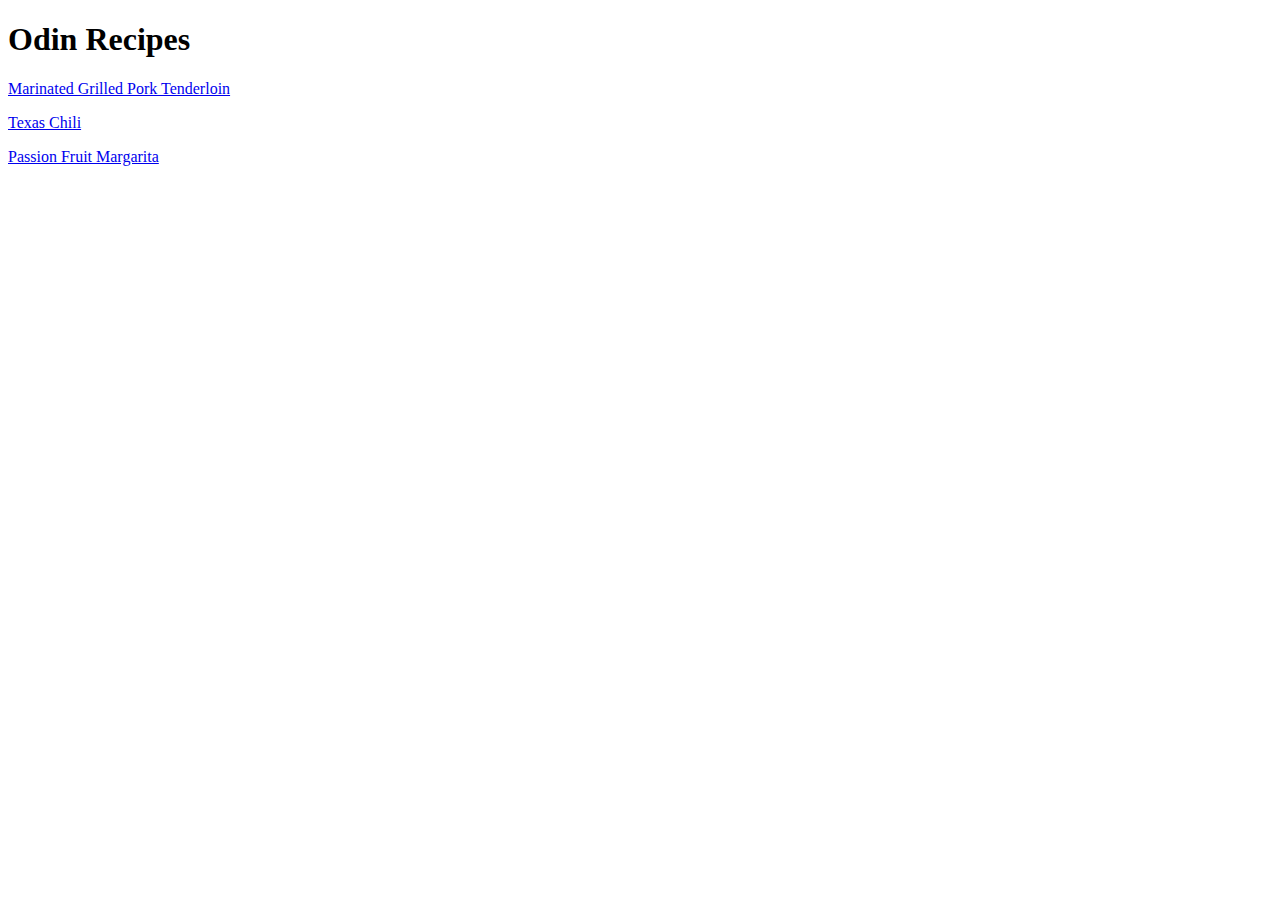
==== index.html @ 0f152f43 "Add boilerplate and recipe links" ====
<!DOCTYPE html>
<html lang="en">
<head>
    <meta charset="UTF-8">
    <title>Odin Recipes</title>
</head>
<body>
<h1>Odin Recipes</h1>
<p><a href="https://www.allrecipes.com/recipe/228266/marinated-grilled-pork-tenderloin/">Marinated Grilled Pork Tenderloin</a></p>
<p><a href="https://www.allrecipes.com/texas-chili-recipe-7482913">Texas Chili</a></p>
<p><a href="https://www.allrecipes.com/passion-fruit-margarita-recipe-7499354">Passion Fruit Margarita</a></p>

</body>
</html>
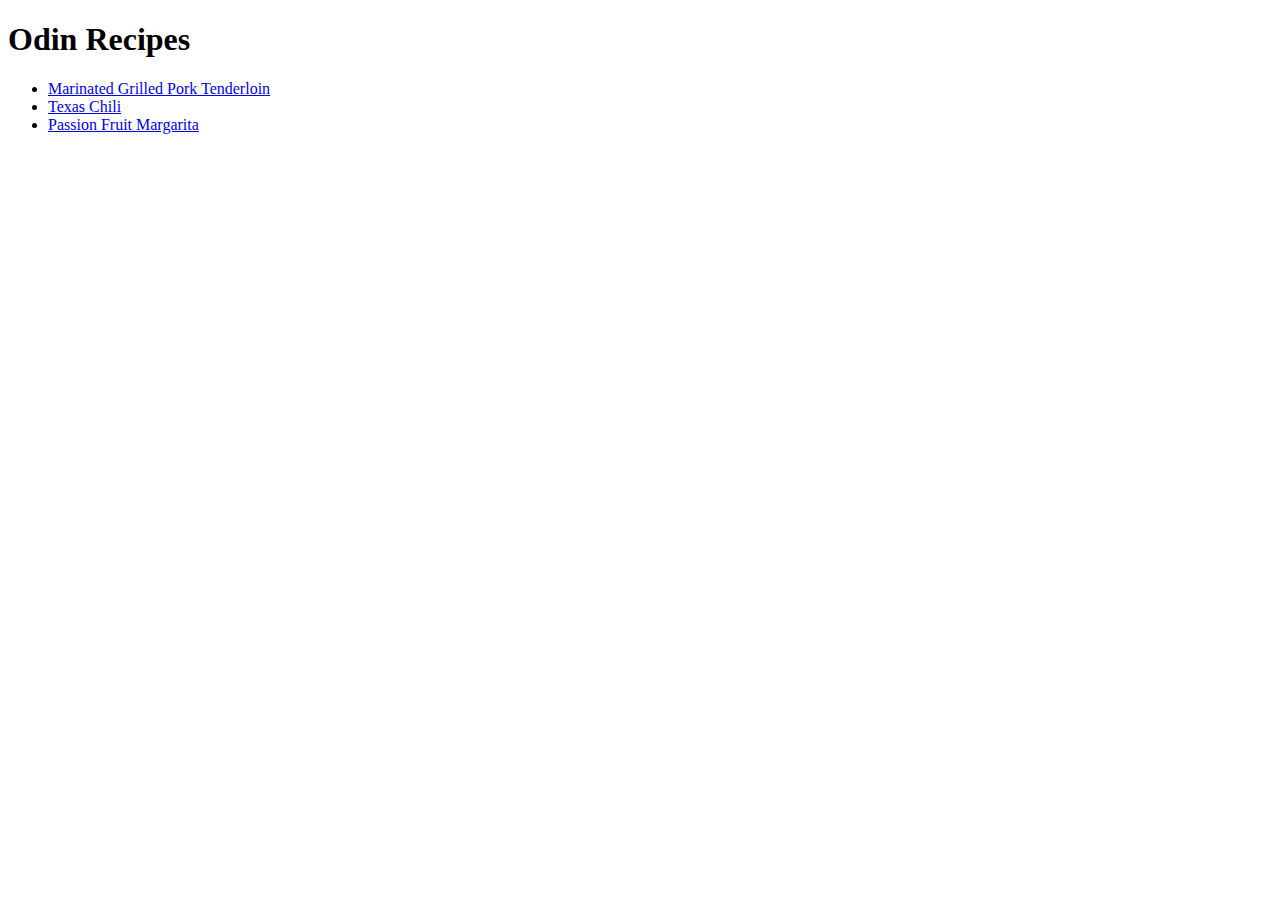
==== commit 34e43f18: "Change paragraph tags to list tags" ====
--- a/index.html
+++ b/index.html
@@ -6,9 +6,10 @@
 </head>
 <body>
 <h1>Odin Recipes</h1>
-<p><a href="https://www.allrecipes.com/recipe/228266/marinated-grilled-pork-tenderloin/">Marinated Grilled Pork Tenderloin</a></p>
-<p><a href="https://www.allrecipes.com/texas-chili-recipe-7482913">Texas Chili</a></p>
-<p><a href="https://www.allrecipes.com/passion-fruit-margarita-recipe-7499354">Passion Fruit Margarita</a></p>
-
+<ul>
+<li><a href="https://www.allrecipes.com/recipe/228266/marinated-grilled-pork-tenderloin/">Marinated Grilled Pork Tenderloin</a></li>
+<li><a href="https://www.allrecipes.com/texas-chili-recipe-7482913">Texas Chili</a></li>
+<li><a href="https://www.allrecipes.com/passion-fruit-margarita-recipe-7499354">Passion Fruit Margarita</a></li>
+</ul>
 </body>
 </html>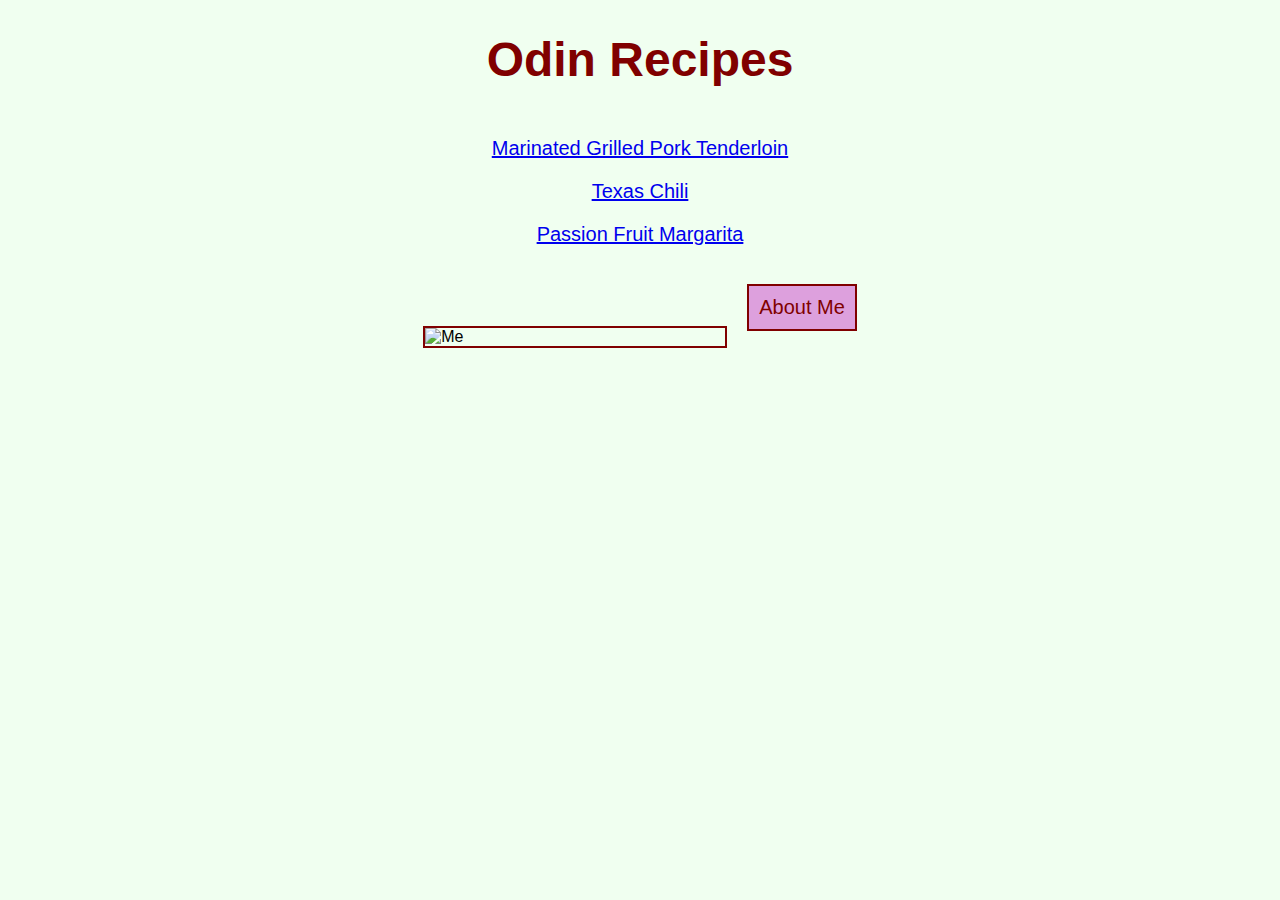
==== commit 3f5c33a1: "Update CSS in index" ====
--- a/index.html
+++ b/index.html
@@ -2,14 +2,19 @@
 <html lang="en">
 <head>
     <meta charset="UTF-8">
+    <link rel="stylesheet" href="index.css"/>
     <title>Odin Recipes</title>
 </head>
 <body>
 <h1>Odin Recipes</h1>
-<ul>
-<li><a href="https://www.allrecipes.com/recipe/228266/marinated-grilled-pork-tenderloin/">Marinated Grilled Pork Tenderloin</a></li>
-<li><a href="https://www.allrecipes.com/texas-chili-recipe-7482913">Texas Chili</a></li>
-<li><a href="https://www.allrecipes.com/passion-fruit-margarita-recipe-7499354">Passion Fruit Margarita</a></li>
-</ul>
+<div class="homelinks">
+    <a href="recipes/pork-tenderloin.html">Marinated Grilled Pork Tenderloin</a>
+    <a href="recipes/chili.html">Texas Chili</a>
+    <a href="recipes/margarita.html">Passion Fruit Margarita</a>
+</div>
+<div class="bottom">
+    <img class="guypic" src="hotguy.jpg" alt="Me">
+    <a href="https://www.youtube.com/watch?v=dQw4w9WgXcQ" class="rick">About Me</a>
+</div>
 </body>
 </html>--- a/index.css
+++ b/index.css
@@ -0,0 +1,38 @@
+body{
+    background-color: honeydew;
+    font-family: arial; 
+}
+h1{
+    color: maroon;
+    font-size: 48px;
+    text-align: center;
+    margin-bottom: 50px; 
+}
+.homelinks a{ 
+    display: block; 
+    text-align: center; 
+    margin: 20px; 
+    font-size: 20px; 
+}
+.bottom{
+    display:flex;
+    align-items: center;
+    justify-content: center;
+    gap: 20px;
+}
+.guypic{
+    height: auto;
+    width: 300px;
+    margin-top: 60px;
+    border: 2px solid maroon;
+}
+.rick{
+    font-size: 20px;
+    background: plum;
+    border: 2px solid maroon;
+    padding: 10px;
+    color: maroon;
+    text-decoration: none;
+}
+
+
